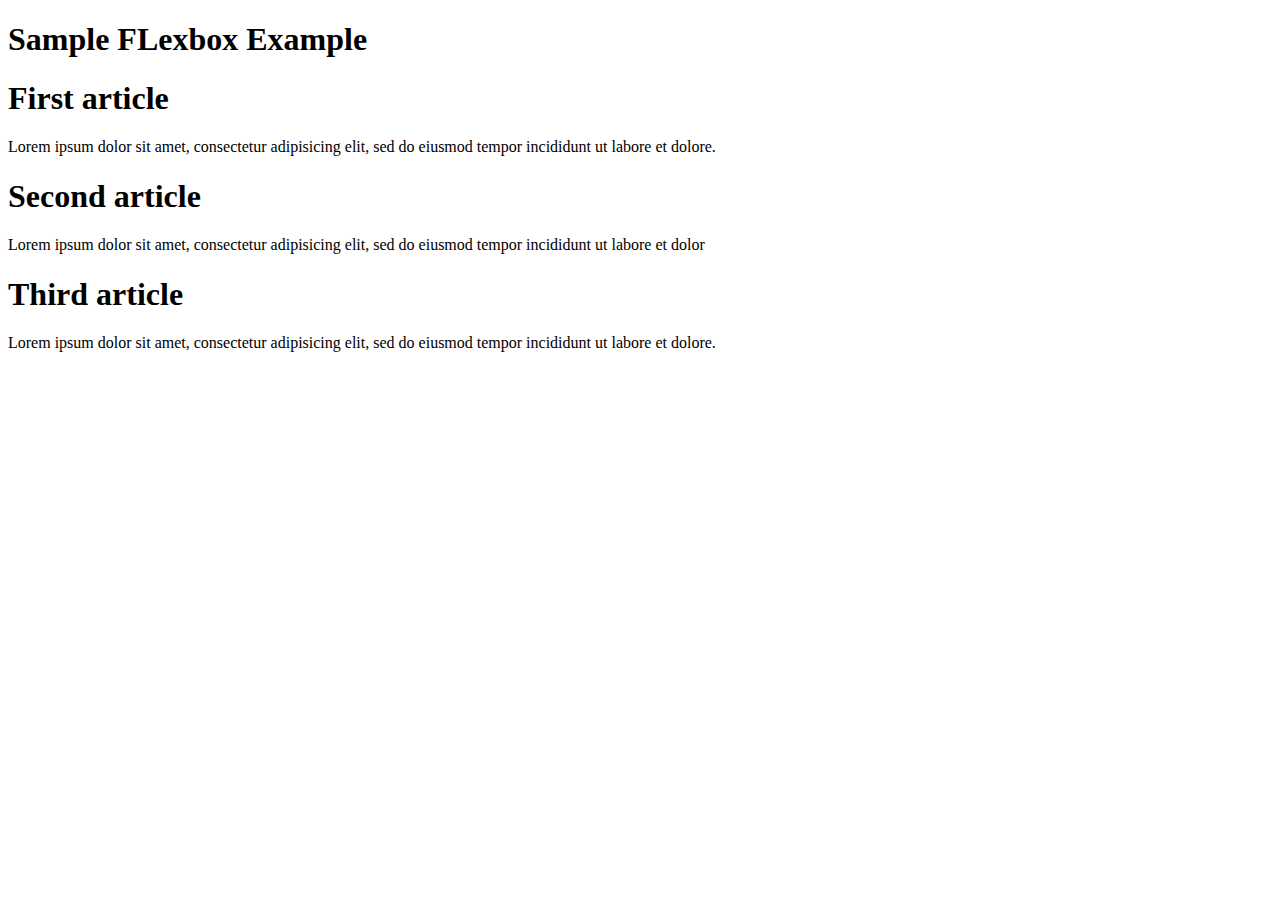
==== index.html @ c1371bc0 "Rename flextask.html to index.html" ====
<!DOCTYPE html>
<html lang="en" dir="ltr">
  <head>
    <meta charset="utf-8">
    <link rel="stylesheet" href="flextask.css">
    <title></title>
  </head>
  <body>
    <div class="red">
<h1>Sample FLexbox Example</h1>
    </div>
    <div class="main">
    <div class="blue">
      <h1>First article</h1>
    <p>Lorem ipsum dolor sit amet, consectetur adipisicing elit, sed do eiusmod tempor incididunt ut labore et dolore.</p>
    </div>
    <div class="blue">
      <h1>Second article</h1>
      <p>Lorem ipsum dolor sit amet, consectetur adipisicing elit, sed do eiusmod tempor incididunt ut labore et dolor</p>
    </div>
    <div class="blue">
      <h1>Third article</h1>
      <p>Lorem ipsum dolor sit amet, consectetur adipisicing elit, sed do eiusmod tempor incididunt ut labore et dolore.</p>
    </div>

  </div>
</body>
</html>
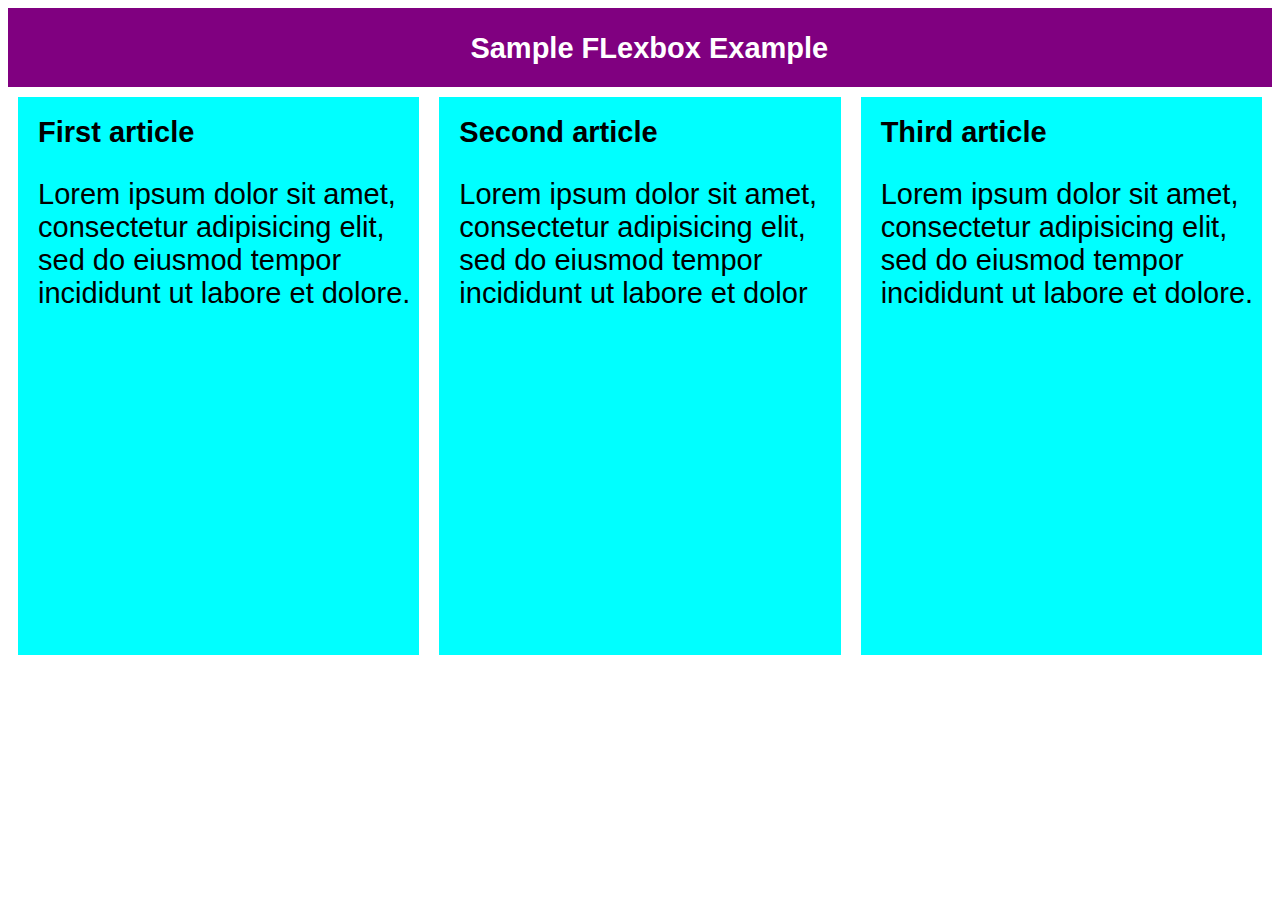
==== commit baecd1da: "Update index.html" ====
--- a/index.html
+++ b/index.html
@@ -3,7 +3,7 @@
   <head>
     <meta charset="utf-8">
     <link rel="stylesheet" href="flextask.css">
-    <title></title>
+    <title>Flextask</title>
   </head>
   <body>
     <div class="red">
--- a/flextask.css
+++ b/flextask.css
@@ -0,0 +1,27 @@
+.main {
+  display: flex;
+  justify-content: center;
+}
+
+
+.blue{
+  background-color: aqua;
+  width: 500px;
+  height: 558px;
+margin: 10px;
+}
+.blue p,h1{
+padding-left: 20px;
+  font-family: sans-serif;
+  font-size: 29px;
+}
+.red{
+  background-color: purple;
+  width: auto;
+  padding-left: 35%;
+  padding-top: 5px;
+  padding-bottom:2px;
+}
+.red h1{
+  color: white;
+}
